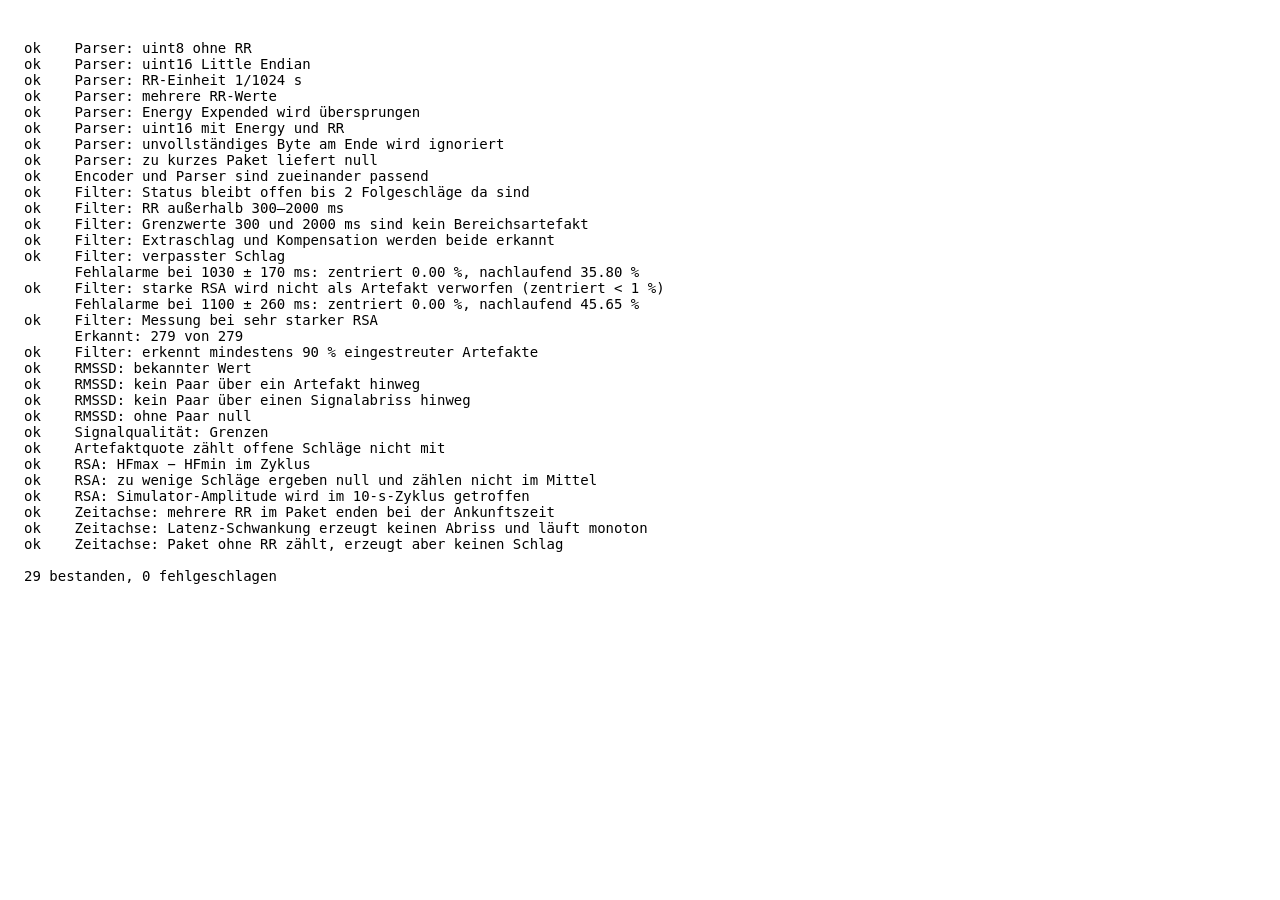
==== tests/atmung-core.test.html @ 3e00538d "Atmung & HRV Phase 1: Menü, Gurtverbindung, Signalkern und Simulator Neues Ausklappmenü mit Vollbild" ====
<!DOCTYPE html>
<html lang="de">
<head>
<meta charset="UTF-8">
<title>Tests Atmung-Kern</title>
<style>body{font:14px monospace;padding:16px;white-space:pre-wrap;}</style>
</head>
<body>
<div id="out"></div>
<script src="../atmung-core.js"></script>
<script>
(function(){
  const C = window.AtemCore;
  const lines = [];
  let failed = 0, passed = 0;
  function test(name, fn){
    try{ fn(); passed++; lines.push('ok    ' + name); }
    catch(e){ failed++; lines.push('FAIL  ' + name + ': ' + e.message); }
  }
  function eq(actual, expected, label){
    if(actual !== expected) throw new Error((label || '') + ' erwartet ' + expected + ', erhalten ' + actual);
  }
  function near(actual, expected, tolerance, label){
    if(Math.abs(actual - expected) > tolerance) throw new Error((label || '') + ' erwartet ' + expected + ' ± ' + tolerance + ', erhalten ' + actual);
  }
  function bytes(list){ return new DataView(new Uint8Array(list).buffer); }
  function mulberry32(seed){
    return function(){
      seed |= 0; seed = seed + 0x6D2B79F5 | 0;
      let t = Math.imul(seed ^ seed >>> 15, 1 | seed);
      t = t + Math.imul(t ^ t >>> 7, 61 | t) ^ t;
      return ((t ^ t >>> 14) >>> 0) / 4294967296;
    };
  }
  function feed(values, stepMs){
    const p = new C.SignalPipeline();
    let now = 100000;
    values.forEach(rr => { now += stepMs || rr; p.ingest([rr], now); });
    return p;
  }

  /* ---------- Parser ---------- */
  test('Parser: uint8 ohne RR', () => {
    const r = C.parseHeartRateMeasurement(bytes([0x00, 72]));
    eq(r.hr, 72); eq(r.rrMs.length, 0);
  });
  test('Parser: uint16 Little Endian', () => {
    eq(C.parseHeartRateMeasurement(bytes([0x01, 0x2C, 0x01])).hr, 300);
  });
  test('Parser: RR-Einheit 1/1024 s', () => {
    const r = C.parseHeartRateMeasurement(bytes([0x10, 60, 0x00, 0x04]));
    eq(r.rrMs.length, 1); near(r.rrMs[0], 1000, 1e-9);
  });
  test('Parser: mehrere RR-Werte', () => {
    const r = C.parseHeartRateMeasurement(bytes([0x10, 60, 0x00, 0x04, 0x00, 0x02]));
    eq(r.rrMs.length, 2); near(r.rrMs[1], 500, 1e-9);
  });
  test('Parser: Energy Expended wird übersprungen', () => {
    const r = C.parseHeartRateMeasurement(bytes([0x18, 60, 0xFF, 0xFF, 0x00, 0x04]));
    eq(r.rrMs.length, 1); near(r.rrMs[0], 1000, 1e-9);
  });
  test('Parser: uint16 mit Energy und RR', () => {
    const r = C.parseHeartRateMeasurement(bytes([0x19, 60, 0x00, 0x01, 0x00, 0x00, 0x04]));
    eq(r.hr, 60); eq(r.rrMs.length, 1); near(r.rrMs[0], 1000, 1e-9);
  });
  test('Parser: unvollständiges Byte am Ende wird ignoriert', () => {
    eq(C.parseHeartRateMeasurement(bytes([0x10, 60, 0x00, 0x04, 0x01])).rrMs.length, 1);
  });
  test('Parser: zu kurzes Paket liefert null', () => {
    eq(C.parseHeartRateMeasurement(bytes([0x00])), null);
    eq(C.parseHeartRateMeasurement(bytes([0x01, 0x10])), null);
  });
  test('Encoder und Parser sind zueinander passend', () => {
    const r = C.parseHeartRateMeasurement(C.encodeHeartRateMeasurement({hr:66, rrMs:[900, 950], energy:12}));
    eq(r.hr, 66); near(r.rrMs[0], 900, 1); near(r.rrMs[1], 950, 1);
  });

  /* ---------- Artefakte ---------- */
  test('Filter: Status bleibt offen bis 2 Folgeschläge da sind', () => {
    const p = feed([900, 900, 900]);
    eq(p.beats[0].status, 'ok'); eq(p.beats[1].status, 'pending'); eq(p.beats[2].status, 'pending');
    p.finish();
    eq(p.beats[2].status, 'ok');
  });
  test('Filter: RR außerhalb 300–2000 ms', () => {
    const p = feed([900, 299, 900, 2001, 900, 900, 900], 900);
    p.finish();
    eq(p.beats[1].status, 'range'); eq(p.beats[3].status, 'range'); eq(p.beats[2].status, 'ok');
  });
  test('Filter: Grenzwerte 300 und 2000 ms sind kein Bereichsartefakt', () => {
    const p = feed([300, 2000], 900);
    eq(p.beats[0].status === 'range', false); eq(p.beats[1].status === 'range', false);
  });
  test('Filter: Extraschlag und Kompensation werden beide erkannt', () => {
    const p = feed([900, 900, 900, 540, 1260, 900, 900, 900]);
    p.finish();
    eq(p.beats[3].status, 'median'); eq(p.beats[4].status, 'median'); eq(p.beats[2].status, 'ok'); eq(p.beats[5].status, 'ok');
  });
  test('Filter: verpasster Schlag', () => {
    const p = feed([900, 900, 900, 1800, 900, 900, 900]);
    p.finish();
    eq(p.beats[3].status, 'median'); eq(Core_ok(p), 6);
  });
  function Core_ok(p){ return p.beats.filter(b => b.status === 'ok').length; }

  /* Vergleich: nachlaufender Median der letzten 5 (Auftrag) gegen zentrierten Median */
  function trailingFlags(values){
    const valid = [];
    return values.map(rr => {
      if(rr < 300 || rr > 2000) return true;
      let flagged = false;
      if(valid.length >= 5){
        const m = C.median(valid.slice(-5));
        flagged = Math.abs(rr - m) / m > 0.2;
      }
      if(!flagged) valid.push(rr);
      return flagged;
    });
  }
  function simulate(profile, count, seed, artefactProb){
    const gen = C.createRrSimulator(Object.assign({rng:mulberry32(seed), artefactProb}, profile));
    const list = [];
    for(let i = 0; i < count; i++) list.push(gen.next());
    return list;
  }
  function falseRate(flags, truth){
    let clean = 0, wrong = 0;
    truth.forEach((beat, i) => { if(!beat.injected){ clean++; if(flags[i]) wrong++; } });
    return wrong / clean;
  }
  function pipelineFlags(truth){
    const p = feed(truth.map(b => b.rr));
    p.finish();
    return p.beats.map(b => b.status !== 'ok');
  }
  const STRONG = {meanRr:1030, amplitude:170};
  const VERY_STRONG = {meanRr:1100, amplitude:260};
  test('Filter: starke RSA wird nicht als Artefakt verworfen (zentriert < 1 %)', () => {
    const truth = simulate(STRONG, 6000, 1, 0);
    const centred = falseRate(pipelineFlags(truth), truth);
    const trailing = falseRate(trailingFlags(truth.map(b => b.rr)), truth);
    lines.push('      Fehlalarme bei 1030 ± 170 ms: zentriert ' + (centred * 100).toFixed(2) + ' %, nachlaufend ' + (trailing * 100).toFixed(2) + ' %');
    if(centred >= 0.01) throw new Error('zu viele Fehlalarme: ' + centred);
  });
  test('Filter: Messung bei sehr starker RSA', () => {
    const truth = simulate(VERY_STRONG, 6000, 2, 0);
    lines.push('      Fehlalarme bei 1100 ± 260 ms: zentriert ' + (falseRate(pipelineFlags(truth), truth) * 100).toFixed(2) +
      ' %, nachlaufend ' + (falseRate(trailingFlags(truth.map(b => b.rr)), truth) * 100).toFixed(2) + ' %');
  });
  test('Filter: erkennt mindestens 90 % eingestreuter Artefakte', () => {
    const truth = simulate({meanRr:900, amplitude:60}, 20000, 3, 0.01);
    const flags = pipelineFlags(truth);
    let injected = 0, found = 0;
    truth.forEach((beat, i) => { if(beat.injected){ injected++; if(flags[i]) found++; } });
    lines.push('      Erkannt: ' + found + ' von ' + injected);
    if(found / injected < 0.9) throw new Error('nur ' + found + ' von ' + injected);
  });

  /* ---------- Kennwerte ---------- */
  test('RMSSD: bekannter Wert', () => {
    const p = feed([800, 810, 790, 800]);
    p.finish();
    near(C.rmssd(p.beats), Math.sqrt(200), 1e-9);
    near(C.lnRmssd(p.beats), Math.log(Math.sqrt(200)), 1e-9);
  });
  test('RMSSD: kein Paar über ein Artefakt hinweg', () => {
    const p = feed([900, 910, 900, 1800, 920, 930, 920, 930]);
    p.finish();
    eq(p.beats[3].status, 'median');
    // Paare: 900-910, 910-900, 920-930, 930-920, 920-930; alle |d| = 10
    near(C.rmssd(p.beats), 10, 1e-9);
  });
  test('RMSSD: kein Paar über einen Signalabriss hinweg', () => {
    const p = new C.SignalPipeline();
    let now = 0;
    [900, 910, 900].forEach(rr => { now += rr; p.ingest([rr], now); });
    now += 30000;
    [500, 510, 500].forEach((rr, i) => { if(i) now += rr; p.ingest([rr], now); });
    p.finish();
    eq(p.gaps, 1);
    near(C.rmssd(p.beats), 10, 1e-9);
  });
  test('RMSSD: ohne Paar null', () => {
    eq(C.rmssd([]), null); eq(C.lnRmssd([]), null);
  });
  test('Signalqualität: Grenzen', () => {
    eq(C.signalQuality(null), null);
    eq(C.signalQuality(0.0199), 'gut');
    eq(C.signalQuality(0.02), 'mäßig');
    eq(C.signalQuality(0.05), 'mäßig');
    eq(C.signalQuality(0.0501), 'schlecht');
  });
  test('Artefaktquote zählt offene Schläge nicht mit', () => {
    const stats = C.artefactStats([{status:'ok'}, {status:'median'}, {status:'range'}, {status:'ok'}, {status:'pending'}]);
    eq(stats.total, 4); eq(stats.artefacts, 2); eq(stats.rate, 0.5); eq(stats.quality, 'schlecht');
  });
  test('RSA: HFmax − HFmin im Zyklus', () => {
    const beats = [{t:1, rr:1000, status:'ok'}, {t:2, rr:750, status:'ok'}, {t:3, rr:600, status:'ok'}, {t:4, rr:400, status:'median'}, {t:20, rr:300, status:'ok'}];
    near(C.rsaAmplitude(beats, 0, 10), 40, 1e-9);
  });
  test('RSA: zu wenige Schläge ergeben null und zählen nicht im Mittel', () => {
    const beats = [{t:1, rr:1000, status:'ok'}, {t:2, rr:750, status:'ok'}, {t:3, rr:600, status:'ok'}, {t:11, rr:900, status:'ok'}];
    const s = C.rsaSummary(beats, [{start:0, end:10}, {start:10, end:20}]);
    eq(s.perCycle[1], null); near(s.mean, 40, 1e-9); near(s.last, 40, 1e-9);
  });
  test('RSA: Simulator-Amplitude wird im 10-s-Zyklus getroffen', () => {
    const gen = C.createRrSimulator({meanRr:900, amplitude:60, noiseSd:0, artefactProb:0});
    const p = new C.SignalPipeline();
    let now = 0;
    for(let i = 0; i < 200; i++){ const {rr} = gen.next(); now += rr; p.ingest([rr], now); }
    p.finish();
    const cycles = [];
    for(let start = p.beats[0].t; start + 10000 <= p.beats[p.beats.length - 1].t; start += 10000) cycles.push({start, end:start + 10000});
    // 900 ± 60 ms entspricht rund 62,5 bis 71,4 bpm
    near(C.rsaSummary(p.beats, cycles).mean, 8.9, 1.2);
  });

  /* ---------- Zeitachse ---------- */
  test('Zeitachse: mehrere RR im Paket enden bei der Ankunftszeit', () => {
    const p = new C.SignalPipeline();
    p.ingest([800, 900], 10000);
    near(p.beats[0].t, 9100, 1e-9); near(p.beats[1].t, 10000, 1e-9);
  });
  test('Zeitachse: Latenz-Schwankung erzeugt keinen Abriss und läuft monoton', () => {
    const rng = mulberry32(7);
    const p = new C.SignalPipeline();
    let truth = 0;
    for(let i = 0; i < 300; i++){ truth += 900; p.ingest([900], truth + rng() * 300); }
    eq(p.gaps, 0);
    for(let i = 1; i < p.beats.length; i++){ if(p.beats[i].t <= p.beats[i - 1].t) throw new Error('nicht monoton bei ' + i); }
    near(p.beats[p.beats.length - 1].t, truth, 400);
  });
  test('Zeitachse: Paket ohne RR zählt, erzeugt aber keinen Schlag', () => {
    const p = new C.SignalPipeline();
    p.ingest([], 1000);
    eq(p.packets, 1); eq(p.packetsWithoutRr, 1); eq(p.beats.length, 0);
  });

  lines.push('', passed + ' bestanden, ' + failed + ' fehlgeschlagen');
  document.getElementById('out').textContent = lines.join('\n');
  document.title = failed ? 'FEHLER' : 'OK';
})();
</script>
</body>
</html>
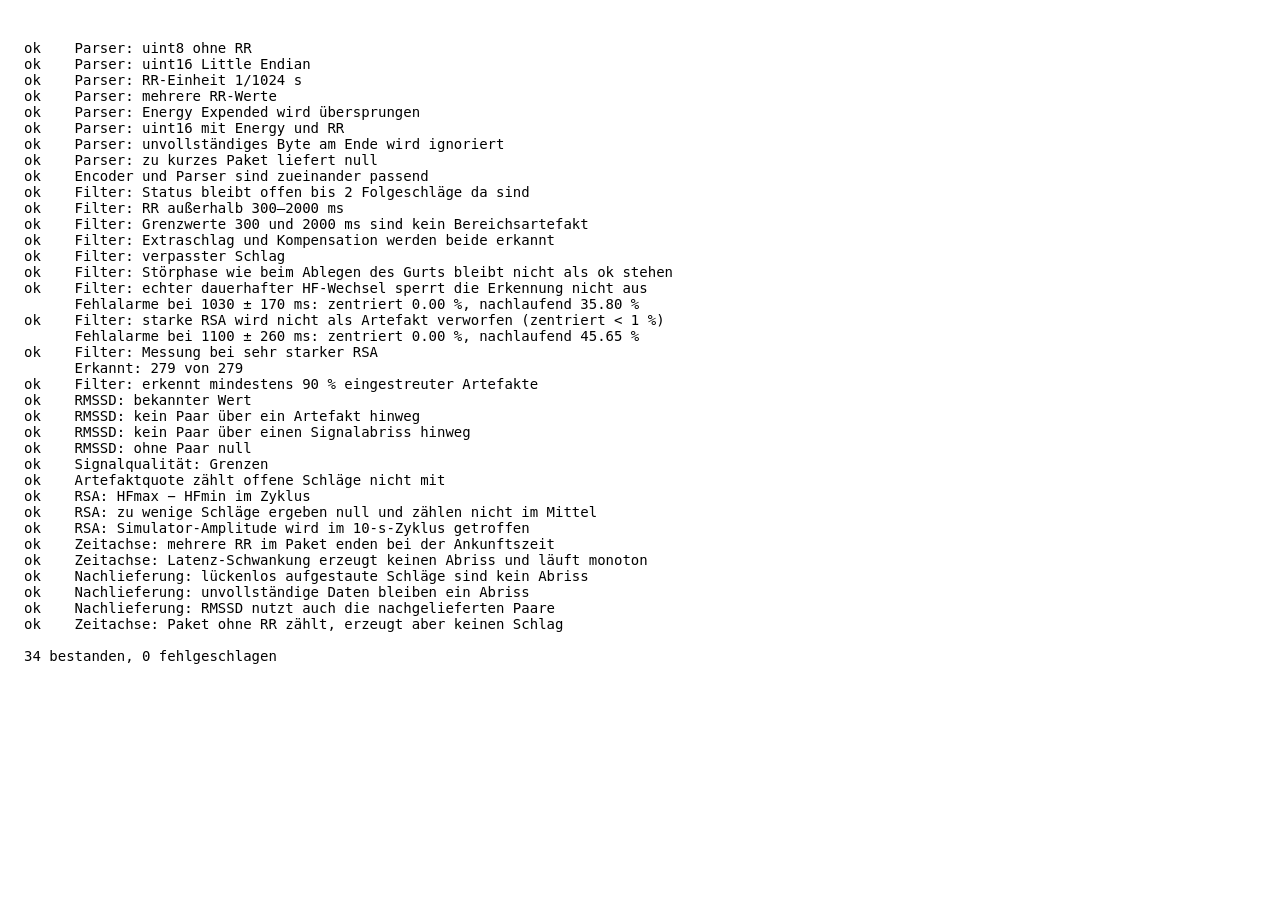
==== commit e2674a52: "Atmung: Nachlieferungen und Störphasen aus echter Gurt-Aufzeichnung abfangen Nach Pausen trafen aufg" ====
--- a/tests/atmung-core.test.html
+++ b/tests/atmung-core.test.html
@@ -103,6 +103,21 @@
   });
   function Core_ok(p){ return p.beats.filter(b => b.status === 'ok').length; }
 
+  test('Filter: Störphase wie beim Ablegen des Gurts bleibt nicht als ok stehen', () => {
+    const rest = Array.from({length:40}, (_, i) => 900 + (i % 3) * 5);
+    // Abfolge aus einer realen Aufzeichnung: 312 liegt nah am gestörten Fenster-Median
+    const noise = [421, 1150, 991, 387, 312, 595, 349];
+    const p = feed(rest.concat(noise, rest));
+    p.finish();
+    p.beats.slice(40, 47).forEach(b => { if(b.status === 'ok' && (b.rr < 500 || b.rr > 1300)) throw new Error('RR ' + b.rr + ' gilt als ok'); });
+    eq(p.beats[p.beats.length - 1].status, 'ok');
+  });
+  test('Filter: echter dauerhafter HF-Wechsel sperrt die Erkennung nicht aus', () => {
+    const p = feed(Array(30).fill(1000).concat(Array(40).fill(450)));
+    p.finish();
+    eq(p.beats[p.beats.length - 5].status, 'ok');
+  });
+
   /* Vergleich: nachlaufender Median der letzten 5 (Auftrag) gegen zentrierten Median */
   function trailingFlags(values){
     const valid = [];
@@ -230,6 +245,34 @@
     for(let i = 1; i < p.beats.length; i++){ if(p.beats[i].t <= p.beats[i - 1].t) throw new Error('nicht monoton bei ' + i); }
     near(p.beats[p.beats.length - 1].t, truth, 400);
   });
+  function backlogRun(pauseMs, backlogBeats){
+    const p = new C.SignalPipeline();
+    let now = 0;
+    for(let i = 0; i < 20; i++){ now += 900; p.ingest([900 + (i % 2) * 10], now); }
+    now += pauseMs;
+    for(let i = 0; i < backlogBeats; i++){ p.ingest([900 + (i % 2) * 10], now + i); }
+    return {p, now, before:20};
+  }
+  test('Nachlieferung: lückenlos aufgestaute Schläge sind kein Abriss', () => {
+    const {p, now, before} = backlogRun(63000, 70);
+    eq(p.gaps, 0);
+    eq(p.beats.filter(b => b.afterGap).length, 0);
+    for(let i = 1; i < p.beats.length; i++){ if(p.beats[i].t <= p.beats[i - 1].t) throw new Error('nicht monoton bei ' + i); }
+    near(p.beats[before].t - p.beats[before - 1].t, 900, 1500, 'Übergang');
+    near(p.beats[p.beats.length - 1].t, now, 2500, 'Ende');
+  });
+  test('Nachlieferung: unvollständige Daten bleiben ein Abriss', () => {
+    const {p} = backlogRun(48000, 9);
+    eq(p.gaps, 1);
+    eq(p.beats.filter(b => b.afterGap).length, 1);
+    for(let i = 1; i < p.beats.length; i++){ if(p.beats[i].t <= p.beats[i - 1].t) throw new Error('nicht monoton bei ' + i); }
+  });
+  test('Nachlieferung: RMSSD nutzt auch die nachgelieferten Paare', () => {
+    const {p} = backlogRun(63000, 70);
+    p.finish();
+    eq(p.beats.filter(b => b.status === 'ok').length, 90);
+    near(C.rmssd(p.beats), 10, 1e-9);
+  });
   test('Zeitachse: Paket ohne RR zählt, erzeugt aber keinen Schlag', () => {
     const p = new C.SignalPipeline();
     p.ingest([], 1000);
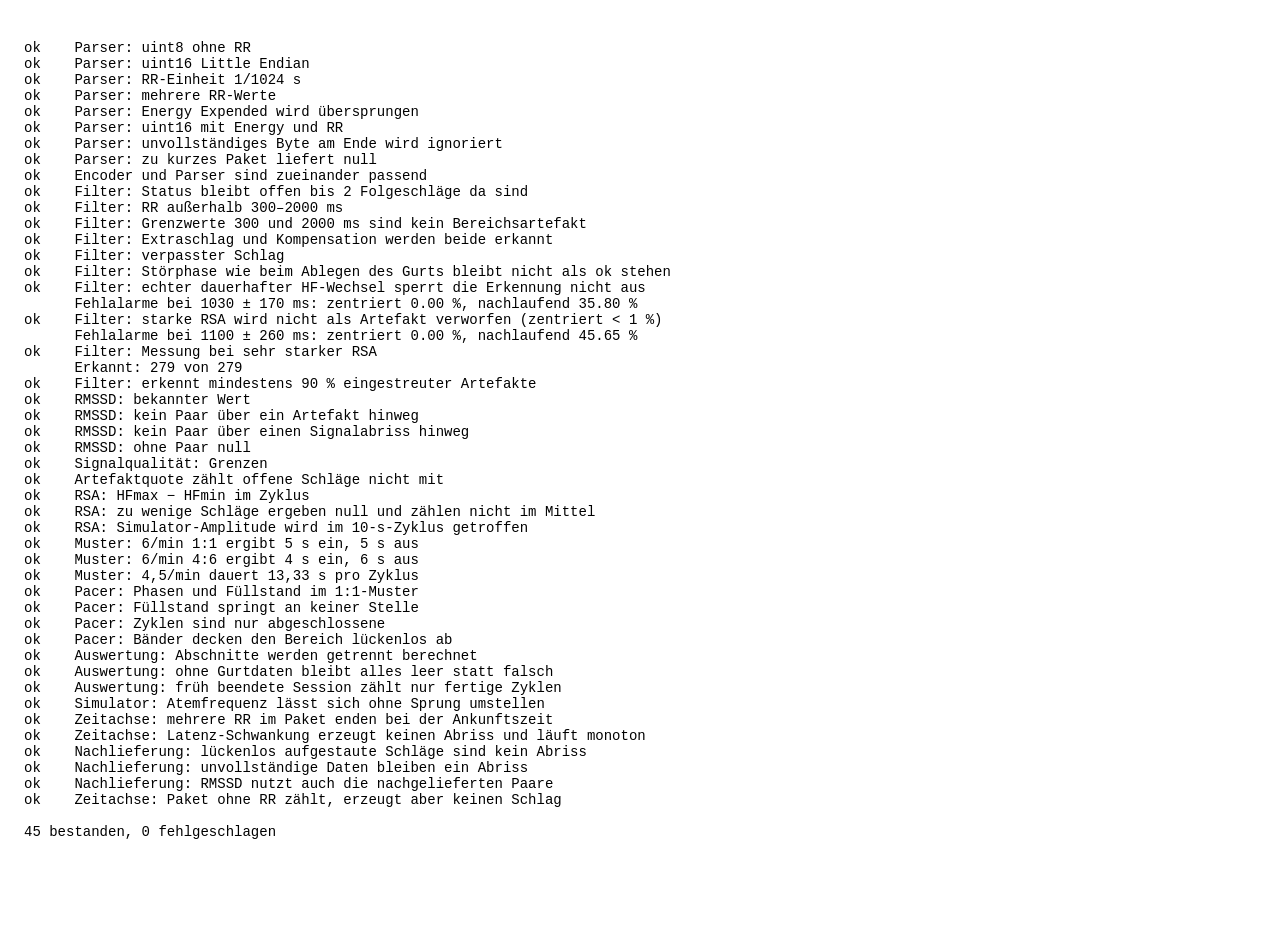
==== commit 669c591b: "Atmung & HRV Phase 2: Atempacer und Session-Ablauf Pacer mit sanfter Sinuskurve, 4,5 bis 7 Atemzügen" ====
--- a/tests/atmung-core.test.html
+++ b/tests/atmung-core.test.html
@@ -230,6 +230,94 @@
     near(C.rsaSummary(p.beats, cycles).mean, 8.9, 1.2);
   });
 
+  /* ---------- Atemmuster ---------- */
+  test('Muster: 6/min 1:1 ergibt 5 s ein, 5 s aus', () => {
+    const p = C.buildBreathPattern(6, '1:1');
+    eq(p.cycleMs, 10000); near(p.phases[0].ms, 5000, 1e-9); near(p.phases[1].ms, 5000, 1e-9);
+  });
+  test('Muster: 6/min 4:6 ergibt 4 s ein, 6 s aus', () => {
+    const p = C.buildBreathPattern(6, '4:6');
+    near(p.phases[0].ms, 4000, 1e-9); near(p.phases[1].ms, 6000, 1e-9);
+  });
+  test('Muster: 4,5/min dauert 13,33 s pro Zyklus', () => {
+    near(C.buildBreathPattern(4.5, '1:1').cycleMs, 13333.33, 0.01);
+  });
+  test('Pacer: Phasen und Füllstand im 1:1-Muster', () => {
+    const p = C.buildBreathPattern(6, '1:1');
+    let s = C.pacerState(p, 0);
+    eq(s.kind, 'in'); near(s.level, 0, 1e-9);
+    s = C.pacerState(p, 2500);
+    near(s.level, 0.5, 1e-9);
+    s = C.pacerState(p, 4999.999);
+    eq(s.kind, 'in'); near(s.level, 1, 1e-6);
+    s = C.pacerState(p, 5000);
+    eq(s.kind, 'out'); near(s.level, 1, 1e-9);
+    s = C.pacerState(p, 10000);
+    eq(s.kind, 'in'); eq(s.cycleIndex, 1); near(s.level, 0, 1e-9);
+  });
+  test('Pacer: Füllstand springt an keiner Stelle', () => {
+    [C.buildBreathPattern(6, '1:1'), C.buildBreathPattern(5.5, '4:6'), C.buildBreathPattern(4.5, '1:1')].forEach(p => {
+      let last = C.pacerState(p, 0).level;
+      for(let t = 16; t < 60000; t += 16){
+        const level = C.pacerState(p, t).level;
+        if(Math.abs(level - last) > 0.02) throw new Error('Sprung bei ' + t + ': ' + last + ' auf ' + level);
+        last = level;
+      }
+    });
+  });
+  test('Pacer: Zyklen sind nur abgeschlossene', () => {
+    const p = C.buildBreathPattern(6, '1:1');
+    eq(C.pacerCycles(p, 1000, 1000 + 29999).length, 2);
+    eq(C.pacerCycles(p, 1000, 1000 + 30000).length, 3);
+    eq(C.pacerCycles(p, 1000, 1000 + 30000)[1].start, 11000);
+  });
+  test('Pacer: Bänder decken den Bereich lückenlos ab', () => {
+    const bands = C.pacerBands(C.buildBreathPattern(6, '4:6'), 1000, 3000, 12000);
+    eq(bands[0].kind, 'in'); eq(bands[0].start, 3000); eq(bands[0].end, 5000);
+    eq(bands[1].kind, 'out'); eq(bands[1].end, 11000);
+    eq(bands[2].kind, 'in'); eq(bands[2].end, 12000);
+    eq(bands.length, 3);
+  });
+
+  /* ---------- Session-Auswertung ---------- */
+  function simulatedRun(){
+    const gen = C.createRrSimulator({meanRr:900, amplitude:60, breathHz:0.1, noiseSd:0, artefactProb:0});
+    const p = new C.SignalPipeline();
+    let now = 0;
+    while(now < 240000){ const {rr} = gen.next(); now += rr; p.ingest([rr], now); }
+    p.finish();
+    return p;
+  }
+  test('Auswertung: Abschnitte werden getrennt berechnet', () => {
+    const p = simulatedRun();
+    const s = C.summarizeSession({
+      beats: p.beats, pattern: C.buildBreathPattern(6, '1:1'),
+      baseline: {start:0, end:60000}, pacer: {start:60000, end:180000}, post: {start:180000, end:240000}
+    });
+    near(s.baseline.hr, 66.7, 1.5); near(s.post.hr, 66.7, 1.5);
+    if(!(s.baseline.rmssd > 0) || !(s.post.rmssd > 0)) throw new Error('RMSSD fehlt');
+    near(s.rsaMean, 8.9, 1.2);
+    eq(s.cycleCount, 12); eq(s.quality, 'gut'); eq(s.artefactCount, 0);
+  });
+  test('Auswertung: ohne Gurtdaten bleibt alles leer statt falsch', () => {
+    const s = C.summarizeSession({beats:[], pattern:C.buildBreathPattern(6, '1:1'), baseline:null, pacer:{start:0, end:600000}, post:null});
+    eq(s.baseline, null); eq(s.post, null); eq(s.rsaMean, null); eq(s.pacerRmssd, null); eq(s.artefactRate, null); eq(s.quality, null); eq(s.cycleCount, 0);
+  });
+  test('Auswertung: früh beendete Session zählt nur fertige Zyklen', () => {
+    const p = simulatedRun();
+    const s = C.summarizeSession({beats:p.beats, pattern:C.buildBreathPattern(6, '1:1'), baseline:null, pacer:{start:0, end:25000}, post:null});
+    eq(s.cycleCount, 2);
+  });
+  test('Simulator: Atemfrequenz lässt sich ohne Sprung umstellen', () => {
+    const gen = C.createRrSimulator({meanRr:900, amplitude:60, noiseSd:0, artefactProb:0});
+    let last = 0;
+    for(let i = 0; i < 200; i++) last = gen.next().rr;
+    gen.setBreathHz(0.25);
+    // Der erste Schritt nach dem Wechsel folgt noch der alten Phase: bei 0,1 Hz höchstens rund 33 ms
+    near(gen.next().rr, last, 35, 'Übergang');
+    for(let i = 0; i < 200; i++) near(gen.next().rr, 900, 60.001, 'Amplitude');
+  });
+
   /* ---------- Zeitachse ---------- */
   test('Zeitachse: mehrere RR im Paket enden bei der Ankunftszeit', () => {
     const p = new C.SignalPipeline();
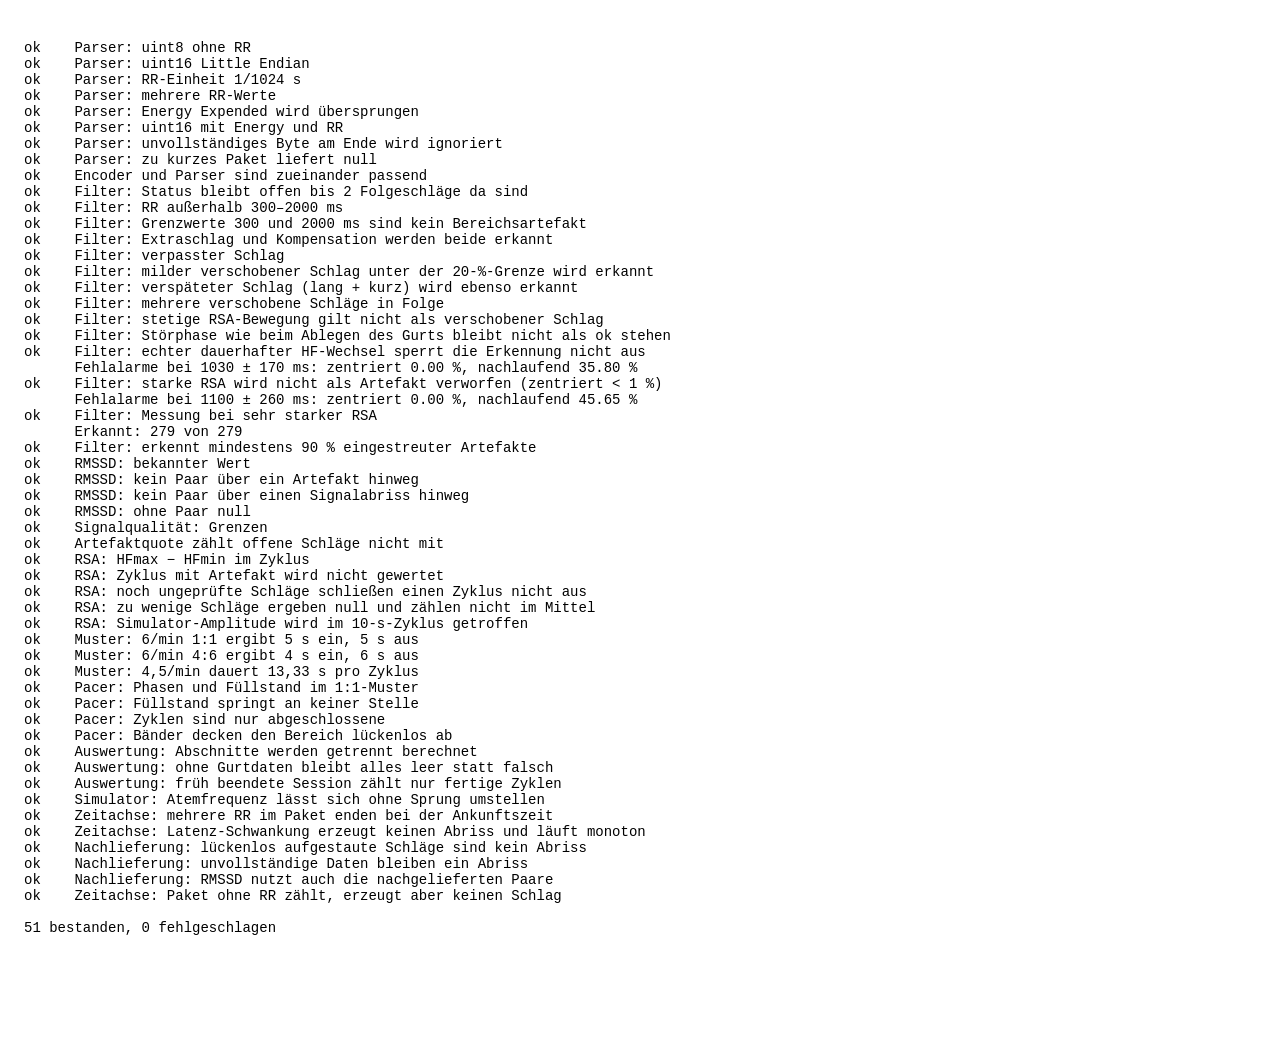
==== commit 5a55ba9c: "Atmung: verschobene Schläge erkennen und RSA robuster auswerten Eine echte Aufzeichnung zeigte viele" ====
--- a/tests/atmung-core.test.html
+++ b/tests/atmung-core.test.html
@@ -103,6 +103,28 @@
   });
   function Core_ok(p){ return p.beats.filter(b => b.status === 'ok').length; }
 
+  test('Filter: milder verschobener Schlag unter der 20-%-Grenze wird erkannt', () => {
+    const p = feed([960, 965, 970, 965, 960, 812, 1130, 965, 970, 960, 965, 970]);
+    p.finish();
+    eq(p.beats[5].status, 'median'); eq(p.beats[6].status, 'median');
+    eq(p.beats[4].status, 'ok'); eq(p.beats[7].status, 'ok');
+  });
+  test('Filter: verspäteter Schlag (lang + kurz) wird ebenso erkannt', () => {
+    const p = feed([960, 965, 970, 965, 960, 1130, 812, 965, 970, 960, 965, 970]);
+    p.finish();
+    eq(p.beats[5].status, 'median'); eq(p.beats[6].status, 'median');
+  });
+  test('Filter: mehrere verschobene Schläge in Folge', () => {
+    const p = feed([960, 965, 970, 965, 782, 1158, 812, 1149, 962, 979, 971, 973]);
+    p.finish();
+    [4, 5, 6, 7].forEach(i => eq(p.beats[i].status, 'median', 'Schlag ' + i));
+    eq(p.beats[8].status, 'ok');
+  });
+  test('Filter: stetige RSA-Bewegung gilt nicht als verschobener Schlag', () => {
+    const p = feed([788, 791, 820, 840, 861, 886, 900, 910, 905, 894, 877, 867, 859, 854, 856, 858, 867, 885]);
+    p.finish();
+    eq(p.beats.filter(b => b.status !== 'ok').length, 0);
+  });
   test('Filter: Störphase wie beim Ablegen des Gurts bleibt nicht als ok stehen', () => {
     const rest = Array.from({length:40}, (_, i) => 900 + (i % 3) * 5);
     // Abfolge aus einer realen Aufzeichnung: 312 liegt nah am gestörten Fenster-Median
@@ -210,7 +232,17 @@
     eq(stats.total, 4); eq(stats.artefacts, 2); eq(stats.rate, 0.5); eq(stats.quality, 'schlecht');
   });
   test('RSA: HFmax − HFmin im Zyklus', () => {
-    const beats = [{t:1, rr:1000, status:'ok'}, {t:2, rr:750, status:'ok'}, {t:3, rr:600, status:'ok'}, {t:4, rr:400, status:'median'}, {t:20, rr:300, status:'ok'}];
+    const beats = [{t:1, rr:1000, status:'ok'}, {t:2, rr:750, status:'ok'}, {t:3, rr:600, status:'ok'}, {t:20, rr:300, status:'ok'}];
+    near(C.rsaAmplitude(beats, 0, 10), 40, 1e-9);
+  });
+  test('RSA: Zyklus mit Artefakt wird nicht gewertet', () => {
+    const beats = [{t:1, rr:1000, status:'ok'}, {t:2, rr:750, status:'ok'}, {t:3, rr:600, status:'ok'}, {t:4, rr:400, status:'median'},
+      {t:11, rr:1000, status:'ok'}, {t:12, rr:900, status:'ok'}, {t:13, rr:800, status:'ok'}];
+    const s = C.rsaSummary(beats, [{start:0, end:10}, {start:10, end:20}]);
+    eq(s.perCycle[0], null); near(s.perCycle[1], 15, 1e-9); near(s.mean, 15, 1e-9);
+  });
+  test('RSA: noch ungeprüfte Schläge schließen einen Zyklus nicht aus', () => {
+    const beats = [{t:1, rr:1000, status:'ok'}, {t:2, rr:750, status:'ok'}, {t:3, rr:600, status:'ok'}, {t:4, rr:400, status:'pending'}];
     near(C.rsaAmplitude(beats, 0, 10), 40, 1e-9);
   });
   test('RSA: zu wenige Schläge ergeben null und zählen nicht im Mittel', () => {
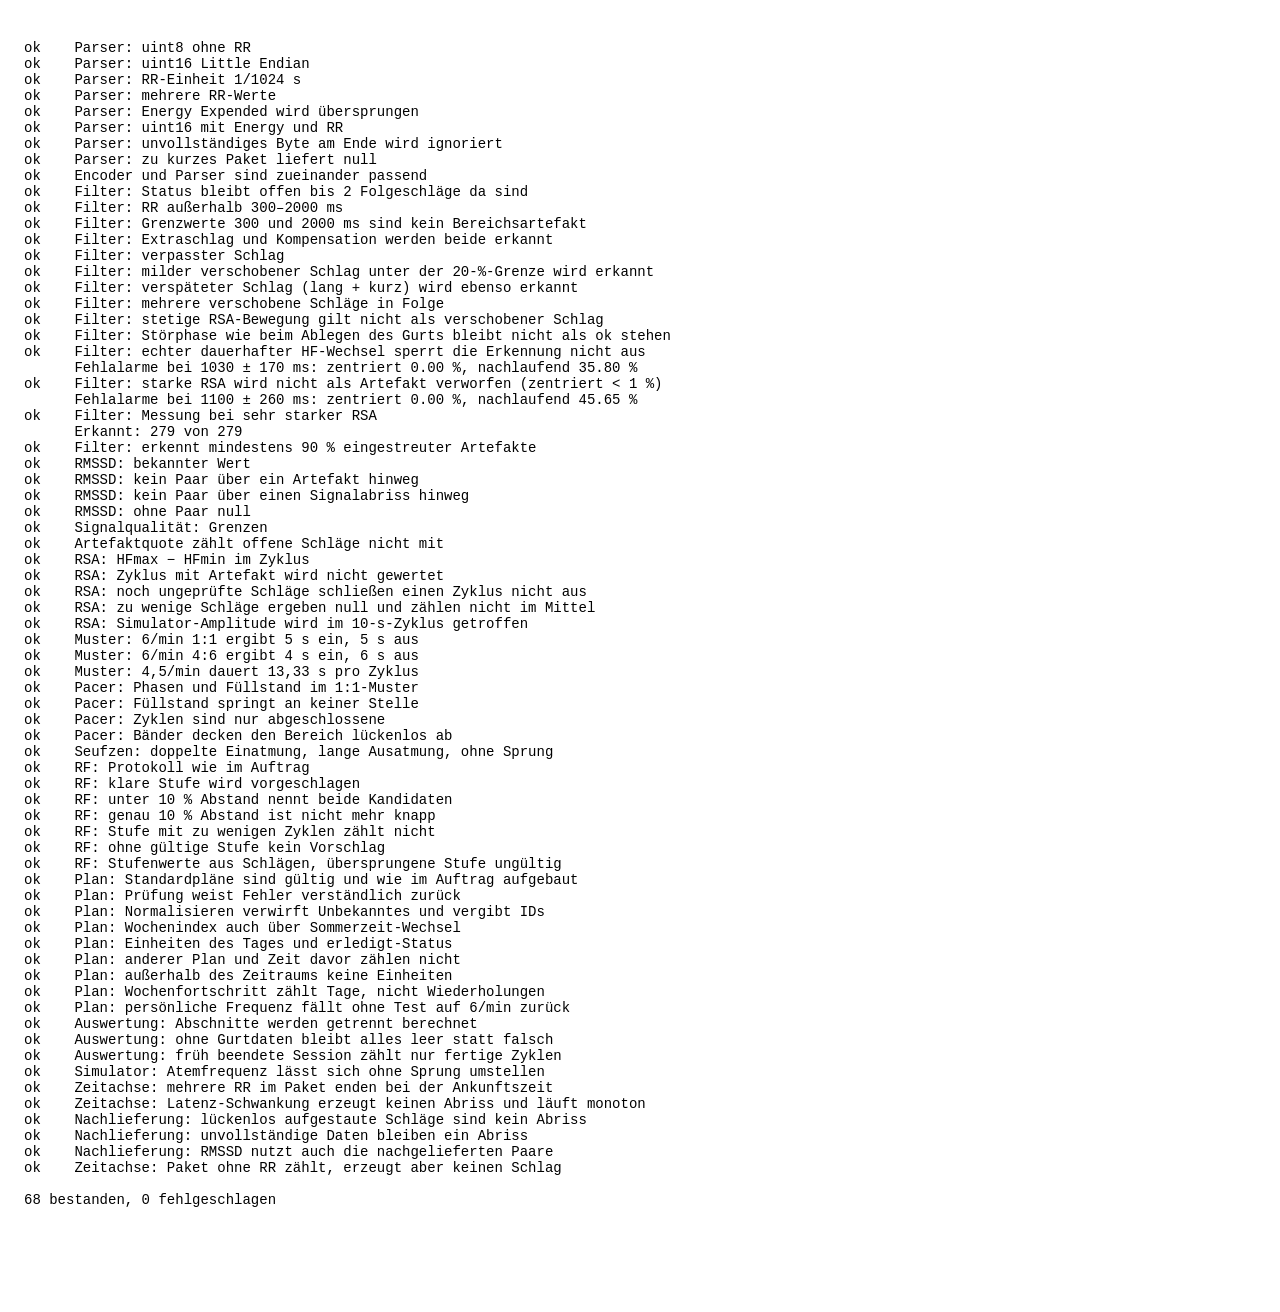
==== commit 881d4a72: "Atmung & HRV Phase 3: Resonanzfrequenz-Test und Trainingspläne Resonanzfrequenz-Test mit 5 Stufen, V" ====
--- a/tests/atmung-core.test.html
+++ b/tests/atmung-core.test.html
@@ -311,6 +311,130 @@
     eq(bands.length, 3);
   });
 
+  test('Seufzen: doppelte Einatmung, lange Ausatmung, ohne Sprung', () => {
+    const p = C.buildSighPattern();
+    eq(p.phases.length, 3); eq(p.phases[2].kind, 'out'); eq(p.cycleMs, 9000);
+    if(!(p.phases[2].ms > p.phases[0].ms + p.phases[1].ms)) throw new Error('Ausatmung nicht länger');
+    let last = C.pacerState(p, 0).level;
+    for(let t = 16; t < 30000; t += 16){
+      const level = C.pacerState(p, t).level;
+      if(Math.abs(level - last) > 0.02) throw new Error('Sprung bei ' + t);
+      last = level;
+    }
+    eq(C.pacerState(p, 2500).label, 'Nachatmen (Nase)');
+  });
+
+  /* ---------- Resonanzfrequenz-Test ---------- */
+  const rfStep = (bpm, rsaMean, cycles) => ({bpm, rsaMean, cycles:cycles === undefined ? 10 : cycles, valid:(cycles === undefined ? 10 : cycles) >= C.RF_MIN_CYCLES});
+  test('RF: Protokoll wie im Auftrag', () => {
+    eq(C.RF_STEPS.join(), '6.5,6,5.5,5,4.5'); eq(C.RF_STEP_MS, 120000); eq(C.RF_PAUSE_MS, 30000);
+  });
+  test('RF: klare Stufe wird vorgeschlagen', () => {
+    const r = C.evaluateRfSteps([rfStep(6.5, 8), rfStep(6, 9), rfStep(5.5, 14), rfStep(5, 11), rfStep(4.5, 10)]);
+    eq(r.recommendedBpm, 5.5); eq(r.close, false); eq(r.alternativeBpm, null);
+  });
+  test('RF: unter 10 % Abstand nennt beide Kandidaten', () => {
+    const r = C.evaluateRfSteps([rfStep(6, 10), rfStep(5.5, 9.5), rfStep(5, 5)]);
+    eq(r.recommendedBpm, 6); eq(r.close, true); eq(r.alternativeBpm, 5.5);
+  });
+  test('RF: genau 10 % Abstand ist nicht mehr knapp', () => {
+    const r = C.evaluateRfSteps([rfStep(6, 10), rfStep(5.5, 9)]);
+    eq(r.close, false);
+  });
+  test('RF: Stufe mit zu wenigen Zyklen zählt nicht', () => {
+    const r = C.evaluateRfSteps([rfStep(6, 50, 4), rfStep(5.5, 9)]);
+    eq(r.recommendedBpm, 5.5);
+  });
+  test('RF: ohne gültige Stufe kein Vorschlag', () => {
+    const r = C.evaluateRfSteps([rfStep(6, 50, 2)]);
+    eq(r.recommendedBpm, null); eq(r.close, false);
+  });
+  test('RF: Stufenwerte aus Schlägen, übersprungene Stufe ungültig', () => {
+    const gen = C.createRrSimulator({meanRr:900, amplitude:60, breathHz:0.1, noiseSd:0, artefactProb:0});
+    const p = new C.SignalPipeline();
+    let now = 0;
+    while(now < 130000){ const {rr} = gen.next(); now += rr; p.ingest([rr], now); }
+    p.finish();
+    const s = C.rfStepStats(p.beats, C.buildBreathPattern(6, '1:1'), {start:0, end:120000});
+    eq(s.bpm, 6); eq(s.cycles, 12); eq(s.valid, true); near(s.rsaMean, 8.9, 1.2); eq(s.artefactRate, 0);
+    eq(C.rfStepStats(p.beats, C.buildBreathPattern(5, '1:1'), null).valid, false);
+    eq(C.rfStepStats(p.beats, C.buildBreathPattern(5, '1:1'), {start:0, end:30000}).valid, false);
+  });
+
+  /* ---------- Trainingspläne ---------- */
+  const unit = o => Object.assign({tag:'taeglich', zeit:'abend', technik:'spb', frequenz:6, ie:'1:1', dauerMin:10}, o);
+  const plan = weeks => ({name:'Test', weeks:weeks.map(sessions => ({sessions}))});
+  function planError(p){ return C.validatePlan(p) || ''; }
+  test('Plan: Standardpläne sind gültig und wie im Auftrag aufgebaut', () => {
+    eq(C.STANDARD_PLANS.length, 2);
+    C.STANDARD_PLANS.forEach(p => eq(C.validatePlan(p), null, p.id));
+    const [einstieg, intensiv] = C.STANDARD_PLANS;
+    eq(einstieg.weeks.length, 4); eq(intensiv.weeks.length, 5);
+    eq(einstieg.weeks[0].sessions[0].technik, 'rf-test'); eq(einstieg.weeks[0].sessions[1].dauerMin, 10); eq(einstieg.weeks[0].sessions[1].frequenz, 6);
+    eq(einstieg.weeks[1].sessions[0].dauerMin, 15); eq(einstieg.weeks[2].sessions[0].frequenz, 'rf');
+    eq(intensiv.weeks[0].sessions.length, 3); eq(intensiv.weeks[0].sessions[1].dauerMin, 10);
+    eq(intensiv.weeks[1].sessions[1].dauerMin, 20); eq(intensiv.weeks[2].sessions[0].technik, 'rf-test');
+    eq(intensiv.weeks[4].sessions.length, 2);
+  });
+  test('Plan: Prüfung weist Fehler verständlich zurück', () => {
+    eq(C.validatePlan(plan([[unit()]])), null);
+    if(!planError(null)) throw new Error('null');
+    if(!planError([]).includes('Objekt')) throw new Error('Array');
+    if(!planError({weeks:[]}).includes('name')) throw new Error('name');
+    if(!planError({name:'x', weeks:[]}).includes('weeks')) throw new Error('weeks');
+    if(!planError({name:'x', typ:'rad', weeks:[{sessions:[]}]}).includes('typ')) throw new Error('typ');
+    if(!planError({name:'x', startDate:'2026-01-01', weeks:[{phaseLabel:'a', phaseColor:'b'}]}).includes('sessions')) throw new Error('Radblock');
+    if(!planError(plan([[unit({technik:'x'})]])).includes('technik')) throw new Error('technik');
+    if(!planError(plan([[unit({tag:'montag'})]])).includes('tag')) throw new Error('tag');
+    if(!planError(plan([[unit({zeit:'mittag'})]])).includes('zeit')) throw new Error('zeit');
+    if(!planError(plan([[unit({frequenz:4})]])).includes('frequenz')) throw new Error('frequenz 4');
+    if(!planError(plan([[unit({ie:'2:1'})]])).includes('ie')) throw new Error('ie');
+    if(!planError(plan([[unit({dauerMin:0})]])).includes('dauerMin')) throw new Error('dauer');
+    eq(C.validatePlan(plan([[unit({frequenz:'rf'})]])), null);
+    eq(C.validatePlan(plan([[{tag:'einmalig', technik:'rf-test'}]])), null);
+  });
+  test('Plan: Normalisieren verwirft Unbekanntes und vergibt IDs', () => {
+    const n = C.normalizePlan({name:'A', evil:1, weeks:[{sessions:[unit({extra:1}), {tag:'einmalig', technik:'rf-test'}]}]}, 'id1');
+    eq(n.id, 'id1'); eq(n.typ, 'atmung'); eq(n.evil, undefined); eq(n.quelle, '');
+    eq(n.weeks[0].sessions[0].id, 'w1-u1'); eq(n.weeks[0].sessions[0].extra, undefined); eq(n.weeks[0].sessions[1].id, 'w1-u2');
+    eq(n.weeks[0].sessions[1].zeit, 'frei'); eq(n.weeks[0].sessions[1].frequenz, undefined);
+  });
+  const P = C.normalizePlan(plan([[unit(), {tag:'einmalig', technik:'rf-test'}], [unit({dauerMin:15})]]), 'p');
+  const rec = (date, unitId, planId) => ({date, unitId, planId:planId || 'p'});
+  test('Plan: Wochenindex auch über Sommerzeit-Wechsel', () => {
+    eq(C.planWeekIndex('2026-10-19', '2026-10-25'), 0);
+    eq(C.planWeekIndex('2026-10-19', '2026-10-26'), 1);
+    eq(C.planWeekIndex('2026-10-19', '2026-10-18'), -1);
+    eq(C.planWeekIndex('2026-03-23', '2026-03-30'), 1);
+  });
+  test('Plan: Einheiten des Tages und erledigt-Status', () => {
+    let day = C.unitsForDay(P, '2026-11-02', '2026-11-03', []);
+    eq(day.length, 2); eq(day[0].done, false); eq(day[0].weekIndex, 0);
+    day = C.unitsForDay(P, '2026-11-02', '2026-11-03', [rec('2026-11-03', 'w1-u1')]);
+    eq(day[0].done, true);
+    day = C.unitsForDay(P, '2026-11-02', '2026-11-04', [rec('2026-11-03', 'w1-u1')]);
+    eq(day[0].done, false, 'täglich gilt neu');
+    day = C.unitsForDay(P, '2026-11-02', '2026-11-05', [rec('2026-11-03', 'w1-u2')]);
+    eq(day[1].done, true, 'einmalig bleibt erledigt');
+  });
+  test('Plan: anderer Plan und Zeit davor zählen nicht', () => {
+    eq(C.unitsForDay(P, '2026-11-02', '2026-11-03', [rec('2026-11-03', 'w1-u1', 'q')])[0].done, false);
+    eq(C.unitsForDay(P, '2026-11-02', '2026-11-05', [rec('2026-11-01', 'w1-u2')])[1].done, false);
+  });
+  test('Plan: außerhalb des Zeitraums keine Einheiten', () => {
+    eq(C.unitsForDay(P, '2026-11-02', '2026-11-01', []).length, 0);
+    eq(C.unitsForDay(P, '2026-11-02', '2026-11-16', []).length, 0);
+    eq(C.unitsForDay(P, '2026-11-02', '2026-11-15', []).length, 1);
+  });
+  test('Plan: Wochenfortschritt zählt Tage, nicht Wiederholungen', () => {
+    const r = [rec('2026-11-03', 'w1-u1'), rec('2026-11-03', 'w1-u1'), rec('2026-11-04', 'w1-u1'), rec('2026-11-04', 'w1-u2'), rec('2026-11-05', 'w1-u2')];
+    const g = C.weekProgress(P, '2026-11-02', 0, r);
+    eq(g.planned, 8); eq(g.done, 3);
+  });
+  test('Plan: persönliche Frequenz fällt ohne Test auf 6/min zurück', () => {
+    eq(C.resolveFrequency('rf', 5.5), 5.5); eq(C.resolveFrequency('rf', null), 6); eq(C.resolveFrequency(5, 5.5), 5);
+  });
+
   /* ---------- Session-Auswertung ---------- */
   function simulatedRun(){
     const gen = C.createRrSimulator({meanRr:900, amplitude:60, breathHz:0.1, noiseSd:0, artefactProb:0});
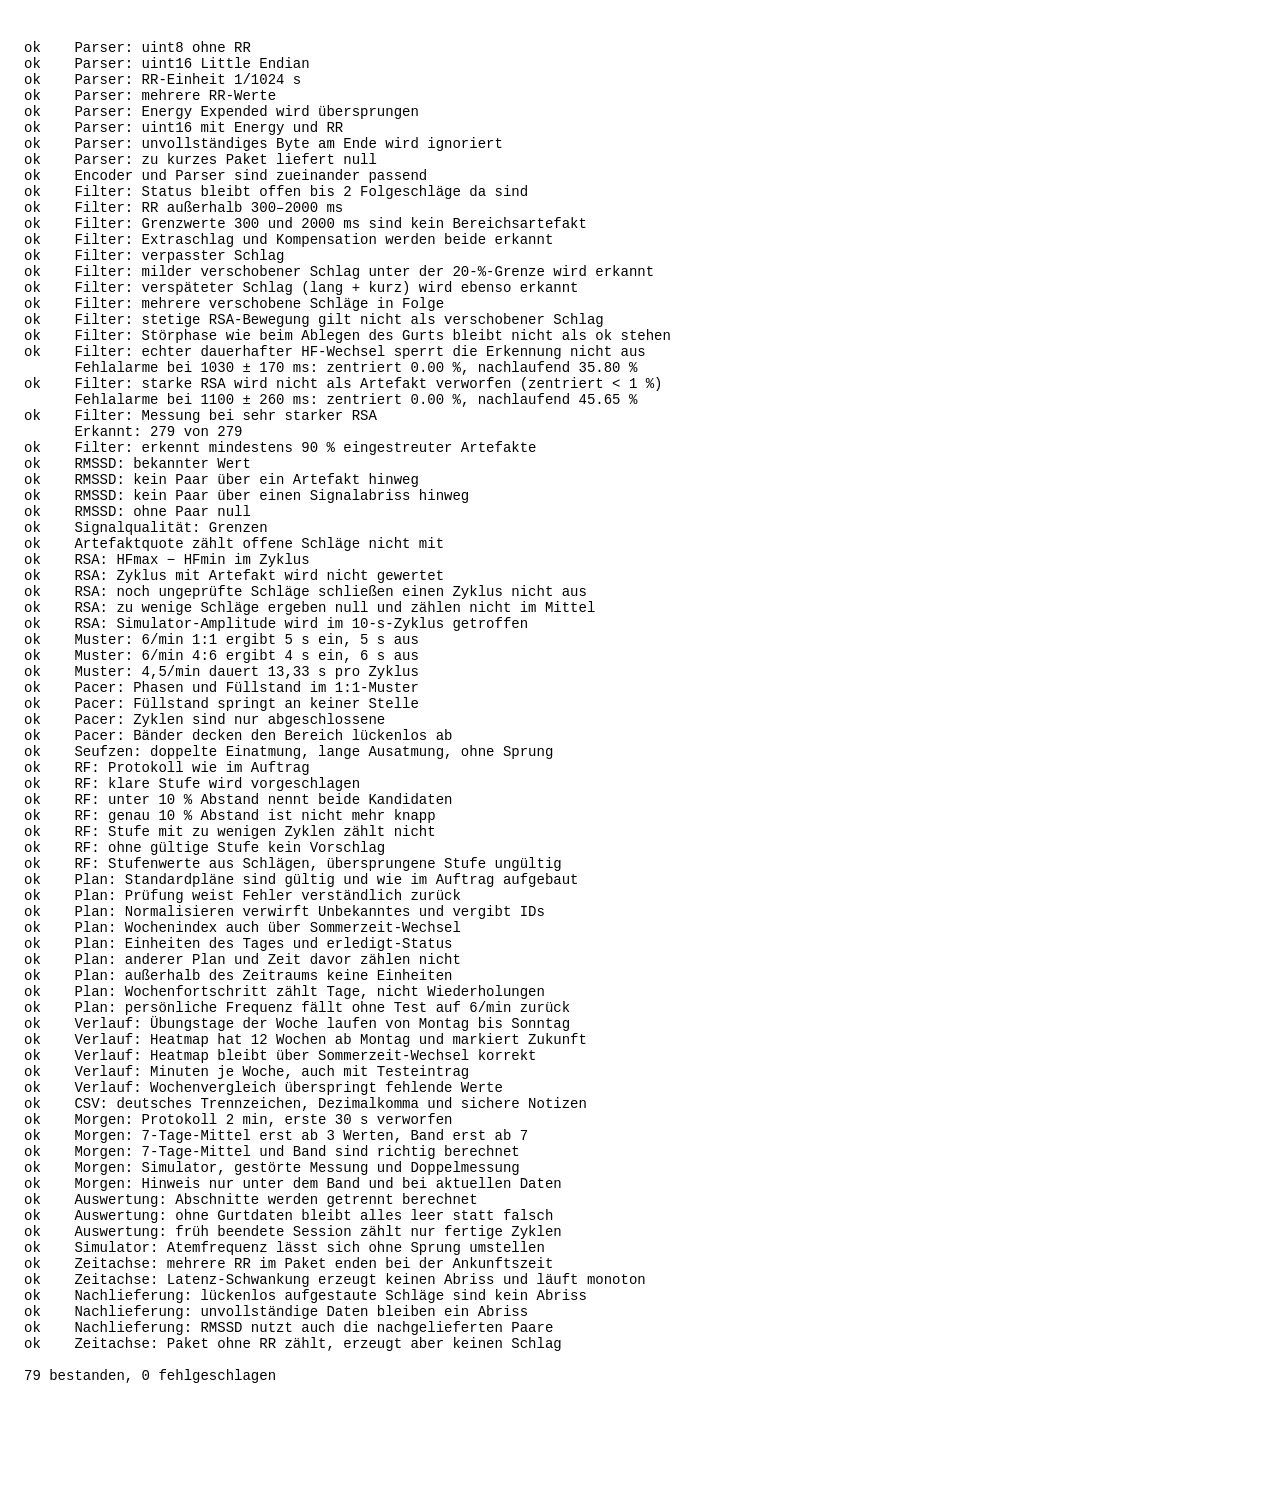
==== commit 1f949036: "Atmung & HRV Phase 4: Verlauf, Morgen-HRV, Wissen und Gewohnheit Verlauf mit Wochenziel, 12-Wochen-H" ====
--- a/tests/atmung-core.test.html
+++ b/tests/atmung-core.test.html
@@ -435,6 +435,93 @@
     eq(C.resolveFrequency('rf', 5.5), 5.5); eq(C.resolveFrequency('rf', null), 6); eq(C.resolveFrequency(5, 5.5), 5);
   });
 
+  /* ---------- Verlauf ---------- */
+  const practice = (date, durationSec) => ({date, durationSec, technik:'spb'});
+  test('Verlauf: Übungstage der Woche laufen von Montag bis Sonntag', () => {
+    const r = [practice('2026-11-01', 60), practice('2026-11-02', 60), practice('2026-11-02', 60), practice('2026-11-04', 60), practice('2026-11-09', 60)];
+    eq(C.weekActiveDays(r, '2026-11-03'), 2);   // Di, 03.11.: Mo 02.11. und Mi 04.11.
+    eq(C.weekActiveDays(r, '2026-11-08'), 2);   // Sonntag gehört noch dazu
+    eq(C.weekActiveDays(r, '2026-11-01'), 1);   // Vorwoche
+    eq(C.weekActiveDays([], '2026-11-03'), 0);
+  });
+  test('Verlauf: Heatmap hat 12 Wochen ab Montag und markiert Zukunft', () => {
+    const h = C.practiceHeatmap([practice('2026-11-03', 600), practice('2026-11-03', 300)], '2026-11-03', 12);
+    eq(h.length, 12); eq(h[0].length, 7);
+    eq(h[11][0].date, '2026-11-02'); eq(h[11][1].date, '2026-11-03'); eq(h[11][1].minutes, 15);
+    eq(h[11][1].future, false); eq(h[11][2].future, true);
+    eq(h[0][0].date, '2026-08-17');
+  });
+  test('Verlauf: Heatmap bleibt über Sommerzeit-Wechsel korrekt', () => {
+    const h = C.practiceHeatmap([], '2026-11-03', 12);
+    h.forEach((week, i) => { if(i) eq(C.planWeekIndex(h[i - 1][0].date, week[0].date), 1); });
+  });
+  test('Verlauf: Minuten je Woche, auch mit Testeintrag', () => {
+    const w = C.minutesPerWeek([practice('2026-11-03', 600), {date:'2026-11-04', technik:'rf-test'}, practice('2026-10-27', 300)], '2026-11-03', 3);
+    eq(w.length, 3); eq(w[2].weekStart, '2026-11-02'); eq(w[2].minutes, 20); eq(w[1].minutes, 5); eq(w[0].minutes, 0);
+  });
+  test('Verlauf: Wochenvergleich überspringt fehlende Werte', () => {
+    const r = [{date:'2026-11-03', v:14}, {date:'2026-11-04', v:null}, {date:'2026-10-27', v:10}, {date:'2026-10-28', v:12}];
+    const c = C.weeklyComparison(r, '2026-11-05', x => x.v);
+    eq(c.current, 14); eq(c.previous, 11);
+    eq(C.weeklyComparison([], '2026-11-05', x => x.v).current, null);
+  });
+  test('CSV: deutsches Trennzeichen, Dezimalkomma und sichere Notizen', () => {
+    const csv = C.sessionsToCsv([{date:'2026-11-03', time:'20:15', technik:'spb', bpm:4.5, ie:'1:1', durationSec:600, baseline:{rmssd:15.5, lnRmssd:2.74, hr:60}, post:null, rsaMean:5.3, artefactRate:0, tensionBefore:0, tensionAfter:null, note:'a;"b"'},
+      {date:'2026-11-04', technik:'sigh', note:'=SUMME(A1)'}]);
+    const lines = csv.split('\r\n');
+    eq(lines.length, 4); eq(lines[3], '');
+    const header = lines[0].split(';');
+    const row = lines[1].split(';');
+    eq(row[header.indexOf('Atemzuege/min')], '4,5');
+    eq(row[header.indexOf('RMSSD vorher')], '15,5');
+    eq(row[header.indexOf('Anspannung vorher')], '0');
+    eq(row[header.indexOf('Anspannung nachher')], '');
+    if(!lines[1].endsWith(String.fromCharCode(34) + 'a;' + String.fromCharCode(34, 34) + 'b' + String.fromCharCode(34, 34, 34))) throw new Error('Quote: ' + lines[1]);
+    if(!lines[2].endsWith("'=SUMME(A1)")) throw new Error('Formel: ' + lines[2]);
+  });
+
+  /* ---------- Morgen-HRV ---------- */
+  const morning = (date, lnRmssd, extra) => Object.assign({date, lnRmssd, source:'ble', quality:'gut'}, extra);
+  function dayList(start, values){
+    return values.map((ln, i) => {
+      const d = new Date(Date.UTC(2026, 9, start + i));
+      return morning(d.toISOString().slice(0, 10), ln);
+    });
+  }
+  test('Morgen: Protokoll 2 min, erste 30 s verworfen', () => {
+    eq(C.MORNING_SETTLE_MS + C.MORNING_MEASURE_MS, 120000); eq(C.MORNING_SETTLE_MS, 30000);
+  });
+  test('Morgen: 7-Tage-Mittel erst ab 3 Werten, Band erst ab 7', () => {
+    const s = C.morningSeries(dayList(1, [3, 3.2, 3.4, 3, 3, 3, 3.1]));
+    eq(s[1].mean7, null); near(s[2].mean7, 3.2, 1e-9);
+    eq(s[5].bandLow, null);
+    if(!(s[6].bandLow < s[6].bandHigh)) throw new Error('Band');
+  });
+  test('Morgen: 7-Tage-Mittel und Band sind richtig berechnet', () => {
+    const values = [3, 3.2, 3, 3.2, 3, 3.2, 3, 3.2];
+    const s = C.morningSeries(dayList(1, values));
+    const last = s[s.length - 1];
+    const week = values.slice(-7), m = week.reduce((a, b) => a + b) / 7;
+    near(last.mean7, m, 1e-9);
+    const all = values.reduce((a, b) => a + b) / 8;
+    const sd = Math.sqrt(values.reduce((a, b) => a + (b - all) * (b - all), 0) / 7);
+    near(last.bandLow, all - 0.5 * sd, 1e-9); near(last.bandHigh, all + 0.5 * sd, 1e-9);
+  });
+  test('Morgen: Simulator, gestörte Messung und Doppelmessung', () => {
+    const s = C.morningSeries([morning('2026-10-01', 3), morning('2026-10-01', 3.5), morning('2026-10-02', 9, {source:'sim'}), morning('2026-10-03', 9, {quality:'schlecht'}), morning('2026-10-04', null)]);
+    eq(s.length, 1); eq(s[0].ln, 3.5);
+  });
+  test('Morgen: Hinweis nur unter dem Band und bei aktuellen Daten', () => {
+    const base = Array(14).fill(0).map((_, i) => 3.5 + (i % 2) * 0.1);
+    const s = C.morningSeries(dayList(1, base.concat([3, 2.9, 2.8, 3, 2.9, 3, 2.9])));
+    const lastDate = s[s.length - 1].date;
+    eq(C.morningBelowBand(s, lastDate), true);
+    eq(C.morningBelowBand(s, '2026-10-30'), false, 'veraltet');
+    const fine = C.morningSeries(dayList(1, base.concat(base)));
+    eq(C.morningBelowBand(fine, fine[fine.length - 1].date), false);
+    eq(C.morningBelowBand([], '2026-10-30'), false);
+  });
+
   /* ---------- Session-Auswertung ---------- */
   function simulatedRun(){
     const gen = C.createRrSimulator({meanRr:900, amplitude:60, breathHz:0.1, noiseSd:0, artefactProb:0});
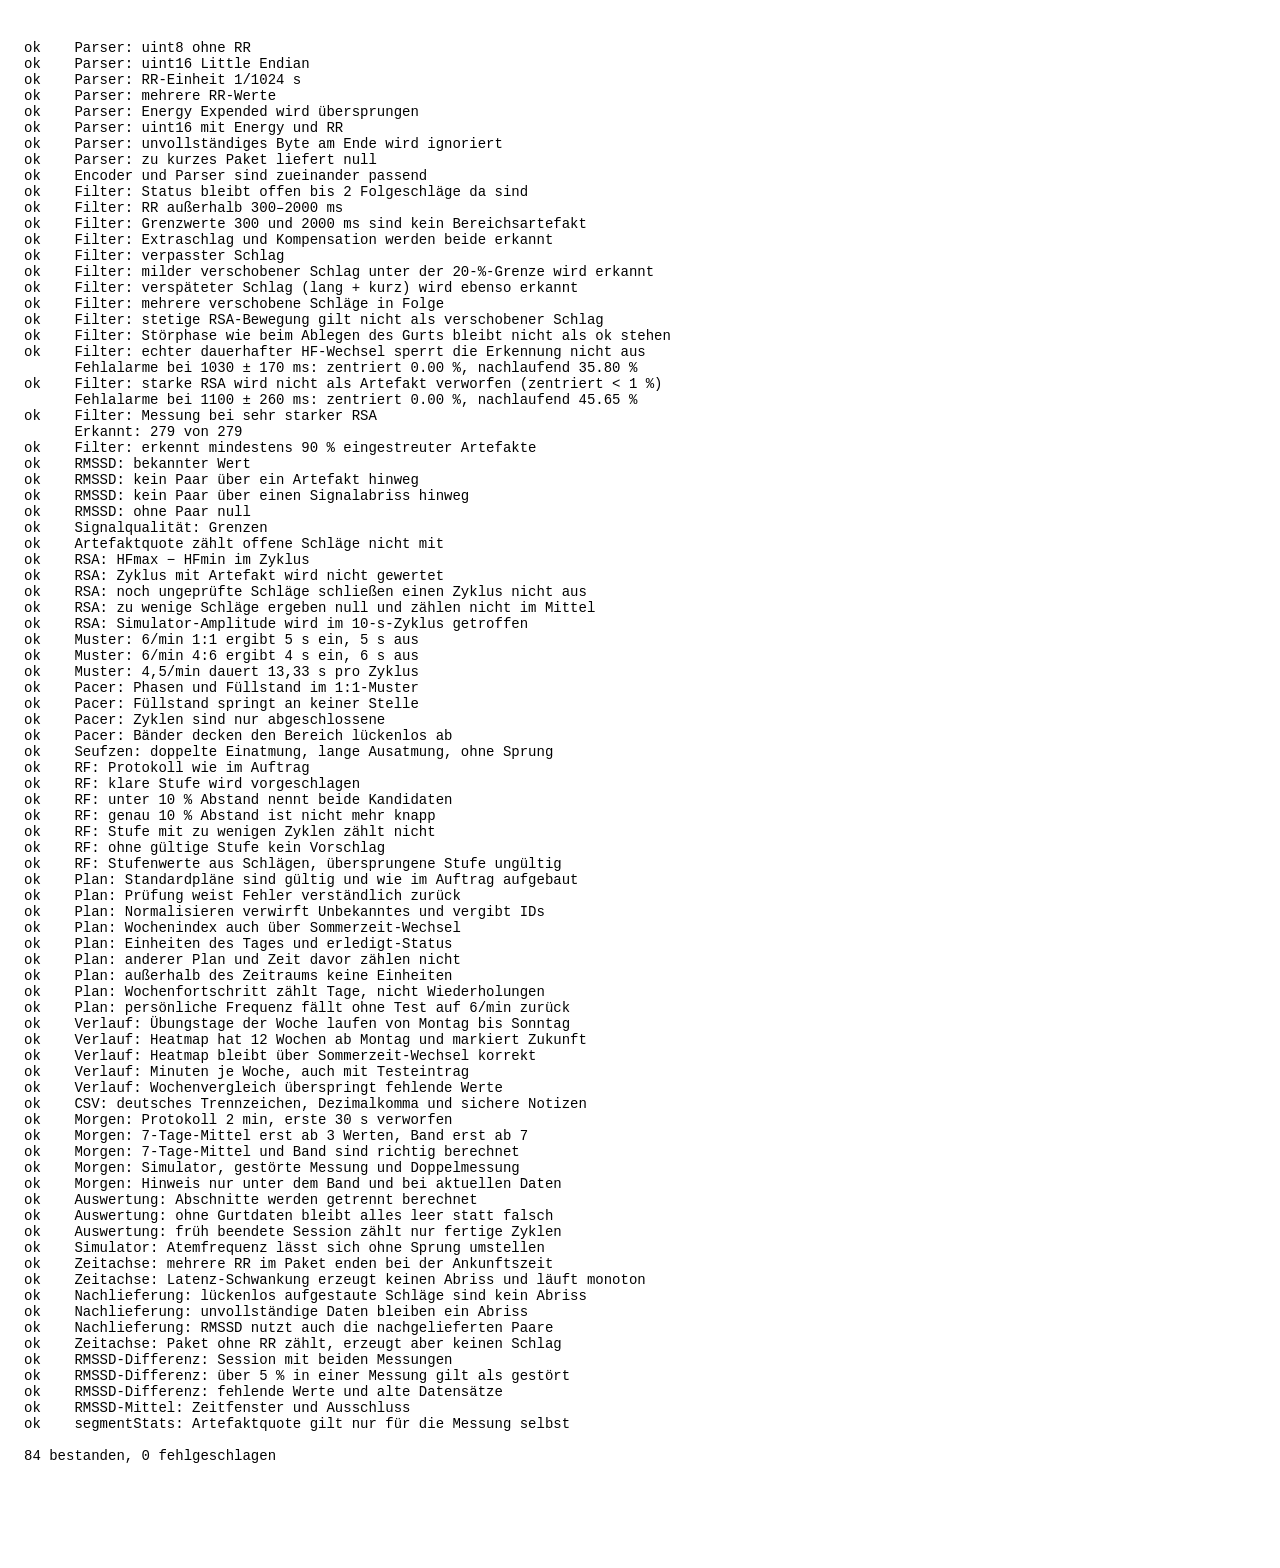
==== commit 74f363f6: "Atmung: RMSSD vor und nach der Session im Verlauf Das Diagramm zeigt je Session zwei Punkte mit vert" ====
--- a/tests/atmung-core.test.html
+++ b/tests/atmung-core.test.html
@@ -367,6 +367,7 @@
   function planError(p){ return C.validatePlan(p) || ''; }
   test('Plan: Standardpläne sind gültig und wie im Auftrag aufgebaut', () => {
     eq(C.STANDARD_PLANS.length, 2);
+    C.STANDARD_PLANS.forEach(p => { if(/Breathlete|DSHS/.test(p.quelle)) throw new Error('Unbelegte Quelle in ' + p.id); });
     C.STANDARD_PLANS.forEach(p => eq(C.validatePlan(p), null, p.id));
     const [einstieg, intensiv] = C.STANDARD_PLANS;
     eq(einstieg.weeks.length, 4); eq(intensiv.weeks.length, 5);
@@ -610,6 +611,50 @@
     eq(p.packets, 1); eq(p.packetsWithoutRr, 1); eq(p.beats.length, 0);
   });
 
+  test('RMSSD-Differenz: Session mit beiden Messungen', () => {
+    const c = C.rmssdChange({baseline:{rmssd:30, artefactRate:0.01}, post:{rmssd:37.5, artefactRate:0.05}, artefactRate:0.2});
+    eq(c.pre, 30); eq(c.post, 37.5); eq(c.diff, 7.5);
+    eq(c.disturbed, false, 'genau 5 % und Quote je Messung vor Session-Quote');
+  });
+  test('RMSSD-Differenz: über 5 % in einer Messung gilt als gestört', () => {
+    eq(C.rmssdChange({baseline:{rmssd:30, artefactRate:0.051}, post:{rmssd:37, artefactRate:0}}).disturbed, true);
+    eq(C.rmssdChange({baseline:{rmssd:30, artefactRate:0}, post:{rmssd:37, artefactRate:0.051}}).disturbed, true);
+  });
+  test('RMSSD-Differenz: fehlende Werte und alte Datensätze', () => {
+    const old = C.rmssdChange({baseline:{rmssd:30}, post:null, artefactRate:0.01});
+    eq(old.pre, 30); eq(old.post, null); eq(old.diff, null); eq(old.disturbed, false);
+    eq(C.rmssdChange({baseline:{rmssd:30}, post:{rmssd:31}, artefactRate:0.08}).disturbed, true, 'Session-Quote als Ersatz');
+    eq(C.rmssdChange({baseline:{rmssd:30}, post:{rmssd:31}}).disturbed, false, 'ohne jede Quote');
+    eq(C.rmssdChange({baseline:{rmssd:null, artefactRate:0}, post:{rmssd:31, artefactRate:0}}).diff, null);
+    eq(C.rmssdChange({baseline:null, post:null}).diff, null);
+  });
+  test('RMSSD-Mittel: Zeitfenster und Ausschluss', () => {
+    const s = (date, pre, post, rate) => ({date, baseline:{rmssd:pre, artefactRate:0}, post:post === null ? null : {rmssd:post, artefactRate:rate || 0}});
+    const list = [
+      s('2026-10-06', 30, 90),         // 31 Tage her: außerhalb
+      s('2026-10-07', 30, 40),         // 29 Tage her: nur im 30-Tage-Fenster
+      s('2026-10-29', 30, 90),         // 7 Tage her: außerhalb von 7 Tagen
+      s('2026-10-30', 30, 32),         // 6 Tage her: innerhalb
+      s('2026-11-05', 30, 28),
+      s('2026-11-05', 30, 90, 0.2),    // gestört
+      s('2026-11-05', 30, null),       // ohne Nachher-Wert
+      s('2026-11-06', 30, 90)          // Zukunft
+    ];
+    const week = C.rmssdChangeMean(list, '2026-11-05', 7);
+    eq(week.mean, 0); eq(week.count, 2); eq(week.excluded, 1);
+    const month = C.rmssdChangeMean(list, '2026-11-05', 30);
+    near(month.mean, (10 + 60 + 2 - 2) / 4, 1e-9); eq(month.count, 4); eq(month.excluded, 1);
+    const none = C.rmssdChangeMean([], '2026-11-05', 7);
+    eq(none.mean, null); eq(none.count, 0); eq(none.excluded, 0);
+  });
+  test('segmentStats: Artefaktquote gilt nur für die Messung selbst', () => {
+    const beats = [];
+    for(let i = 0; i < 10; i++) beats.push({t:i * 1000, rr:1000, status:'ok', afterGap:false});
+    for(let i = 10; i < 20; i++) beats.push({t:i * 1000, rr:1000, status:i === 10 ? 'median' : 'ok', afterGap:false});
+    eq(C.segmentStats(beats, {start:0, end:10000}).artefactRate, 0);
+    near(C.segmentStats(beats, {start:10000, end:20000}).artefactRate, 0.1, 1e-9);
+  });
+
   lines.push('', passed + ' bestanden, ' + failed + ' fehlgeschlagen');
   document.getElementById('out').textContent = lines.join('\n');
   document.title = failed ? 'FEHLER' : 'OK';
